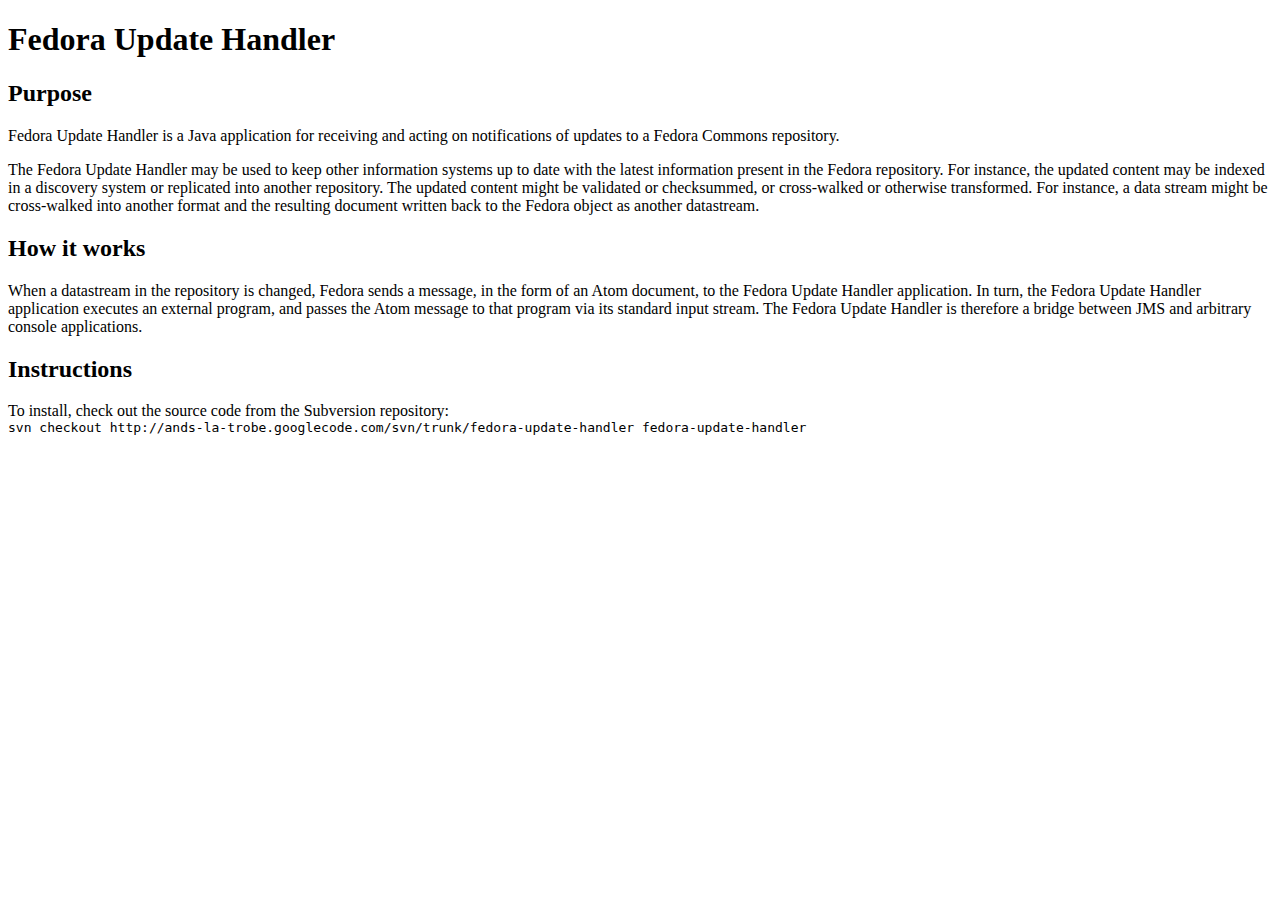
==== fedora-update-handler/index.html @ 0e4091f8 "Fixed directory name in build.xml" ====
<!DOCTYPE html PUBLIC "-//W3C//DTD XHTML 1.0 Transitional//EN" "http://www.w3.org/TR/xhtml1/DTD/xhtml1-transitional.dtd">
<html xmlns="http://www.w3.org/1999/xhtml" xml:lang="en">
	<head>
		<title>Fedora Update Handler</title>
	</head>
	<body>
		<h1>Fedora Update Handler</h1>
		<h2>Purpose</h2>
		<p>Fedora Update Handler is a Java application for receiving and acting on notifications of updates to a Fedora Commons repository.</p>
		<p>The Fedora Update Handler may be used to keep other information systems up to date with the latest information present in the Fedora repository. For instance, the updated content may be indexed in a discovery system or replicated into another repository. The updated content might be validated or checksummed, or cross-walked or otherwise transformed. For instance, a data stream might be cross-walked into another format and the resulting document written back to the Fedora object as another datastream.</p>
		<h2>How it works</h2>
		<p>When a datastream in the repository is changed, Fedora sends a message, in the form of an Atom document, to the Fedora Update Handler application. In turn, the Fedora Update Handler application executes an external program, and passes the Atom message to that program via its standard input stream. The Fedora Update Handler is therefore a bridge between JMS and arbitrary console applications.</p>
		<h2>Instructions</h2>
		<p>To install, check out the source code from the Subversion repository:<br/>
			<code>svn checkout http://ands-la-trobe.googlecode.com/svn/trunk/fedora-update-handler fedora-update-handler</code>
		</p>
	</body>
</html>
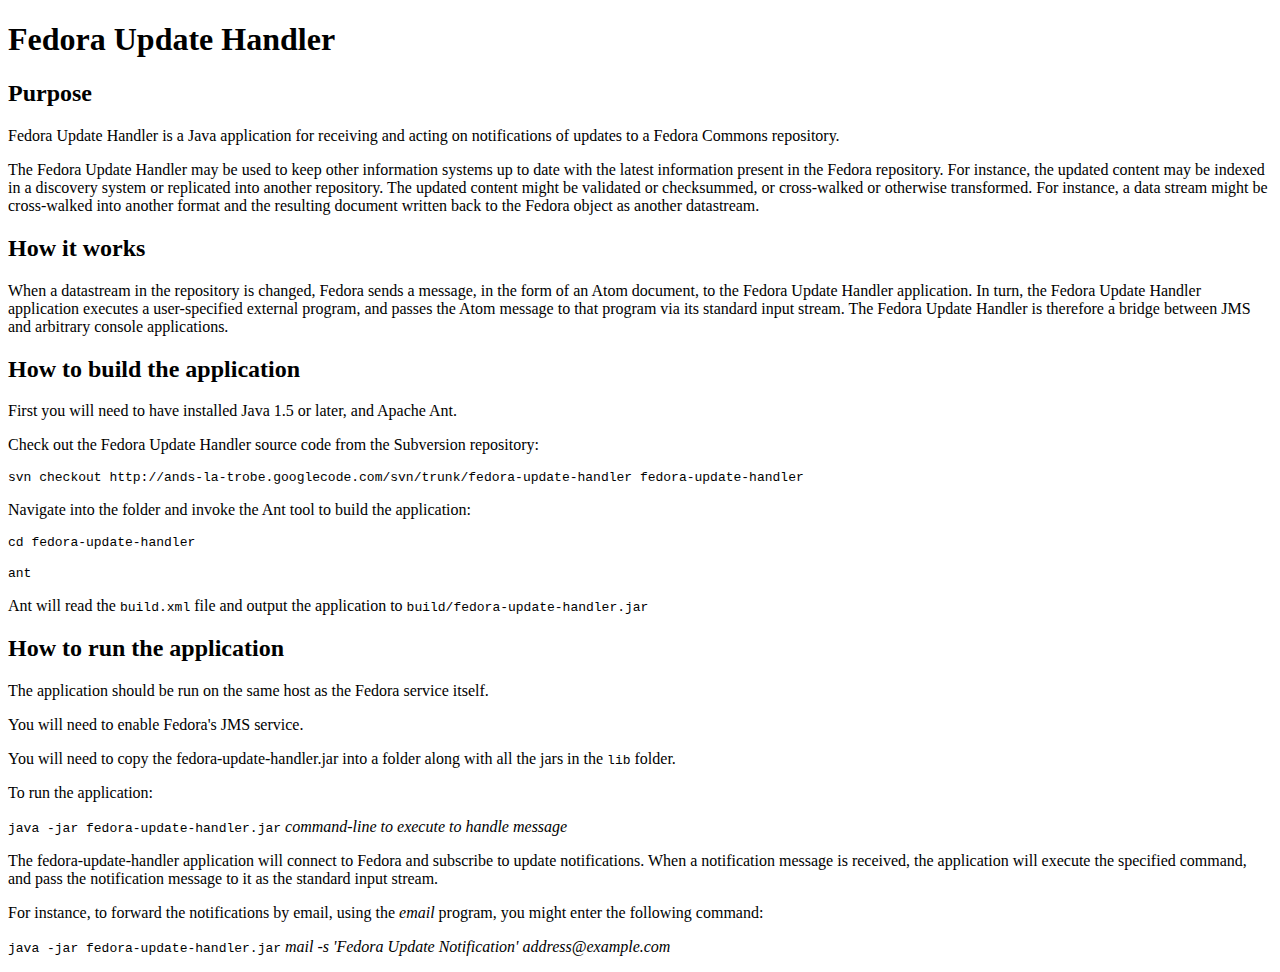
==== commit 9d5a3cae: "Updated documentation" ====
--- a/fedora-update-handler/index.html
+++ b/fedora-update-handler/index.html
@@ -9,10 +9,23 @@
 		<p>Fedora Update Handler is a Java application for receiving and acting on notifications of updates to a Fedora Commons repository.</p>
 		<p>The Fedora Update Handler may be used to keep other information systems up to date with the latest information present in the Fedora repository. For instance, the updated content may be indexed in a discovery system or replicated into another repository. The updated content might be validated or checksummed, or cross-walked or otherwise transformed. For instance, a data stream might be cross-walked into another format and the resulting document written back to the Fedora object as another datastream.</p>
 		<h2>How it works</h2>
-		<p>When a datastream in the repository is changed, Fedora sends a message, in the form of an Atom document, to the Fedora Update Handler application. In turn, the Fedora Update Handler application executes an external program, and passes the Atom message to that program via its standard input stream. The Fedora Update Handler is therefore a bridge between JMS and arbitrary console applications.</p>
-		<h2>Instructions</h2>
-		<p>To install, check out the source code from the Subversion repository:<br/>
-			<code>svn checkout http://ands-la-trobe.googlecode.com/svn/trunk/fedora-update-handler fedora-update-handler</code>
-		</p>
+		<p>When a datastream in the repository is changed, Fedora sends a message, in the form of an Atom document, to the Fedora Update Handler application. In turn, the Fedora Update Handler application executes a user-specified external program, and passes the Atom message to that program via its standard input stream. The Fedora Update Handler is therefore a bridge between JMS and arbitrary console applications.</p>
+		<h2>How to build the application</h2>
+		<p>First you will need to have installed Java 1.5 or later, and Apache Ant. </p>
+		<p>Check out the Fedora Update Handler source code from the Subversion repository:</p>
+		<p><kbd>svn checkout http://ands-la-trobe.googlecode.com/svn/trunk/fedora-update-handler fedora-update-handler</kbd></p>
+		<p>Navigate into the folder and invoke the Ant tool to build the application:</p>
+		<p><kbd>cd fedora-update-handler</kbd></p>
+		<p><kbd>ant</kbd></p>
+		<p>Ant will read the <code>build.xml</code> file and output the application to <code>build/fedora-update-handler.jar</code></p>
+		<h2>How to run the application</h2>
+		<p>The application should be run on the same host as the Fedora service itself. </p>
+		<p>You will need to enable Fedora's JMS service.</p>
+		<p>You will need to copy the fedora-update-handler.jar into a folder along with all the jars in the <code>lib</code> folder.</p>
+		<p>To run the application:</p>
+		<p><kbd>java -jar fedora-update-handler.jar</kbd> <var>command-line to execute to handle message</var></p>
+		<p>The fedora-update-handler application will connect to Fedora and subscribe to update notifications. When a notification message is received, the application will execute the specified command, and pass the notification message to it as the standard input stream.</p>
+		<p>For instance, to forward the notifications by email, using the <var>email</var> program, you might enter the following command:</p>
+		<p><kbd>java -jar fedora-update-handler.jar</kbd> <var>mail -s 'Fedora Update Notification' address@example.com</var></p>
 	</body>
 </html>
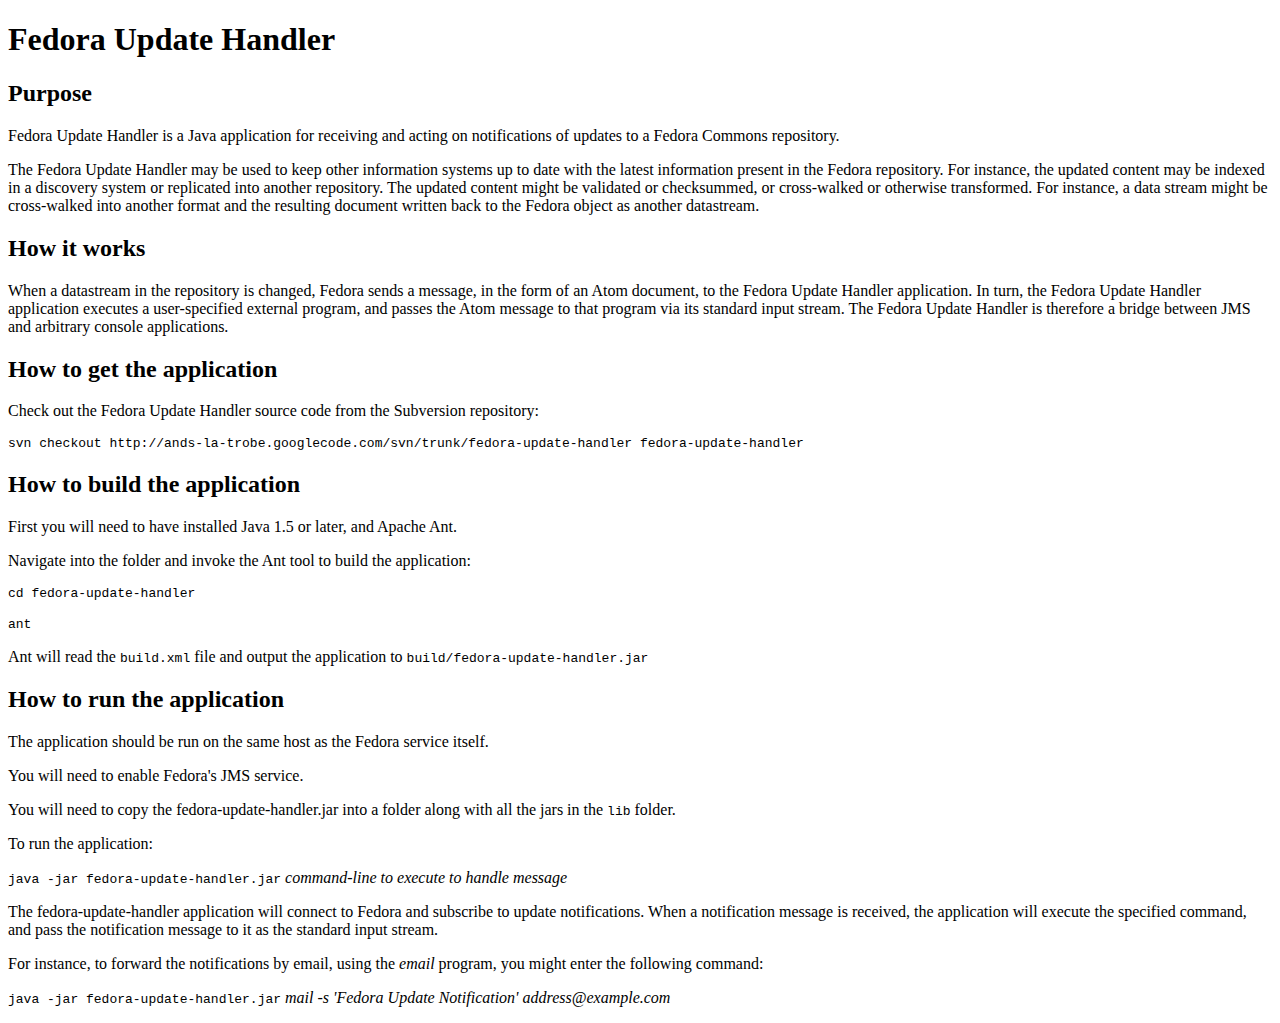
==== commit ecfd8b19: "Updated documentation" ====
--- a/fedora-update-handler/index.html
+++ b/fedora-update-handler/index.html
@@ -10,10 +10,11 @@
 		<p>The Fedora Update Handler may be used to keep other information systems up to date with the latest information present in the Fedora repository. For instance, the updated content may be indexed in a discovery system or replicated into another repository. The updated content might be validated or checksummed, or cross-walked or otherwise transformed. For instance, a data stream might be cross-walked into another format and the resulting document written back to the Fedora object as another datastream.</p>
 		<h2>How it works</h2>
 		<p>When a datastream in the repository is changed, Fedora sends a message, in the form of an Atom document, to the Fedora Update Handler application. In turn, the Fedora Update Handler application executes a user-specified external program, and passes the Atom message to that program via its standard input stream. The Fedora Update Handler is therefore a bridge between JMS and arbitrary console applications.</p>
+		<h2>How to get the application</h2>
+		<p>Check out the Fedora Update Handler source code from the Subversion repository:</p>
+		<p><kbd>svn checkout http://ands-la-trobe.googlecode.com/svn/trunk/fedora-update-handler fedora-update-handler</kbd></p>
 		<h2>How to build the application</h2>
 		<p>First you will need to have installed Java 1.5 or later, and Apache Ant. </p>
-		<p>Check out the Fedora Update Handler source code from the Subversion repository:</p>
-		<p><kbd>svn checkout http://ands-la-trobe.googlecode.com/svn/trunk/fedora-update-handler fedora-update-handler</kbd></p>
 		<p>Navigate into the folder and invoke the Ant tool to build the application:</p>
 		<p><kbd>cd fedora-update-handler</kbd></p>
 		<p><kbd>ant</kbd></p>
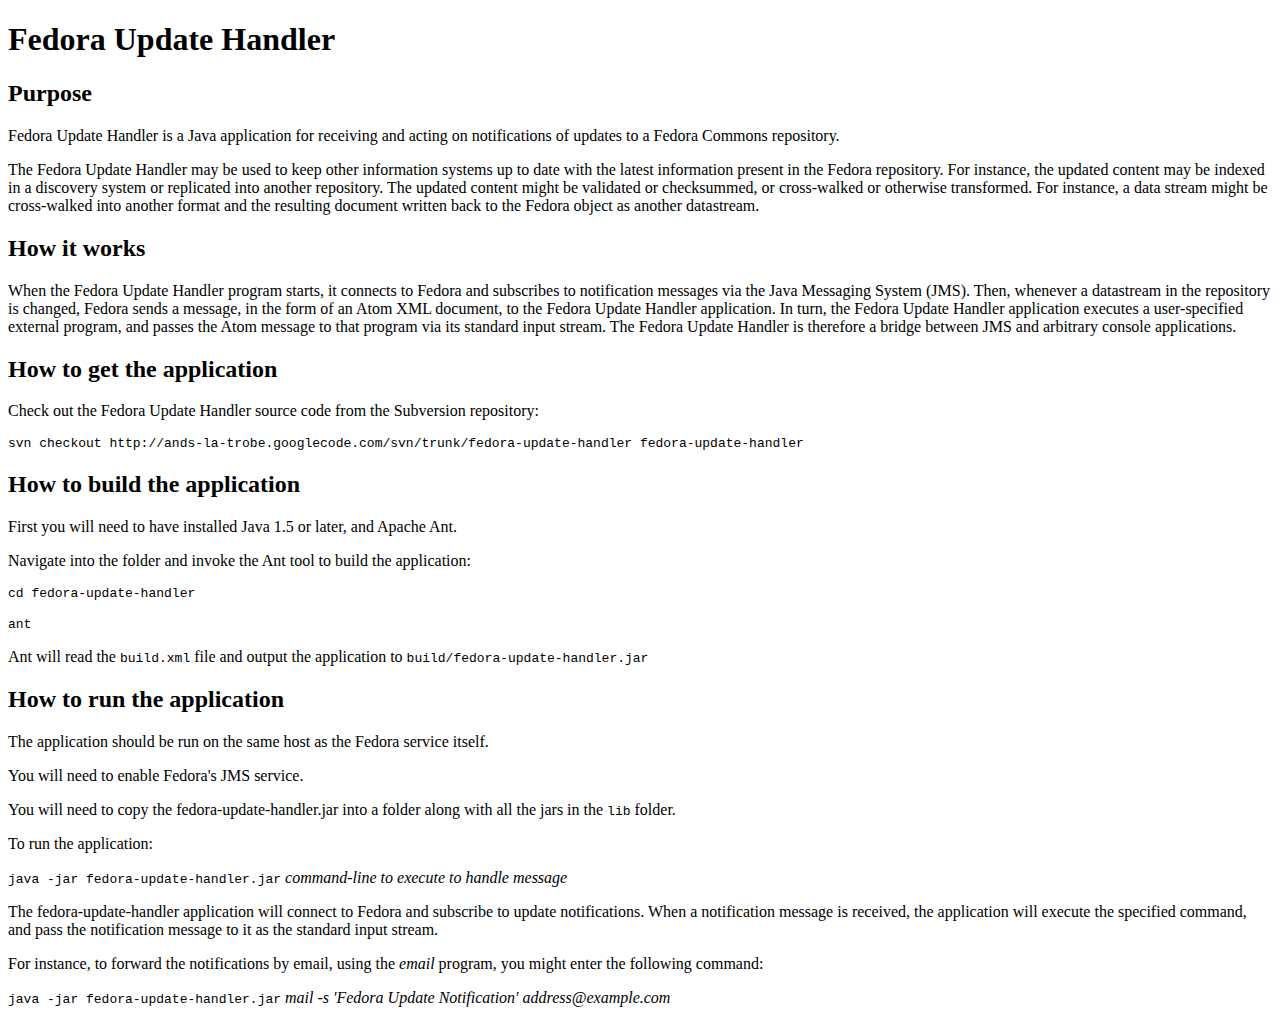
==== commit c3c9a1f6: "Updated documentation" ====
--- a/fedora-update-handler/index.html
+++ b/fedora-update-handler/index.html
@@ -9,7 +9,7 @@
 		<p>Fedora Update Handler is a Java application for receiving and acting on notifications of updates to a Fedora Commons repository.</p>
 		<p>The Fedora Update Handler may be used to keep other information systems up to date with the latest information present in the Fedora repository. For instance, the updated content may be indexed in a discovery system or replicated into another repository. The updated content might be validated or checksummed, or cross-walked or otherwise transformed. For instance, a data stream might be cross-walked into another format and the resulting document written back to the Fedora object as another datastream.</p>
 		<h2>How it works</h2>
-		<p>When a datastream in the repository is changed, Fedora sends a message, in the form of an Atom document, to the Fedora Update Handler application. In turn, the Fedora Update Handler application executes a user-specified external program, and passes the Atom message to that program via its standard input stream. The Fedora Update Handler is therefore a bridge between JMS and arbitrary console applications.</p>
+		<p>When the Fedora Update Handler program starts, it connects to Fedora and subscribes to notification messages via the Java Messaging System (JMS). Then, whenever a datastream in the repository is changed, Fedora sends a message, in the form of an Atom XML document, to the Fedora Update Handler application. In turn, the Fedora Update Handler application executes a user-specified external program, and passes the Atom message to that program via its standard input stream. The Fedora Update Handler is therefore a bridge between JMS and arbitrary console applications.</p>
 		<h2>How to get the application</h2>
 		<p>Check out the Fedora Update Handler source code from the Subversion repository:</p>
 		<p><kbd>svn checkout http://ands-la-trobe.googlecode.com/svn/trunk/fedora-update-handler fedora-update-handler</kbd></p>
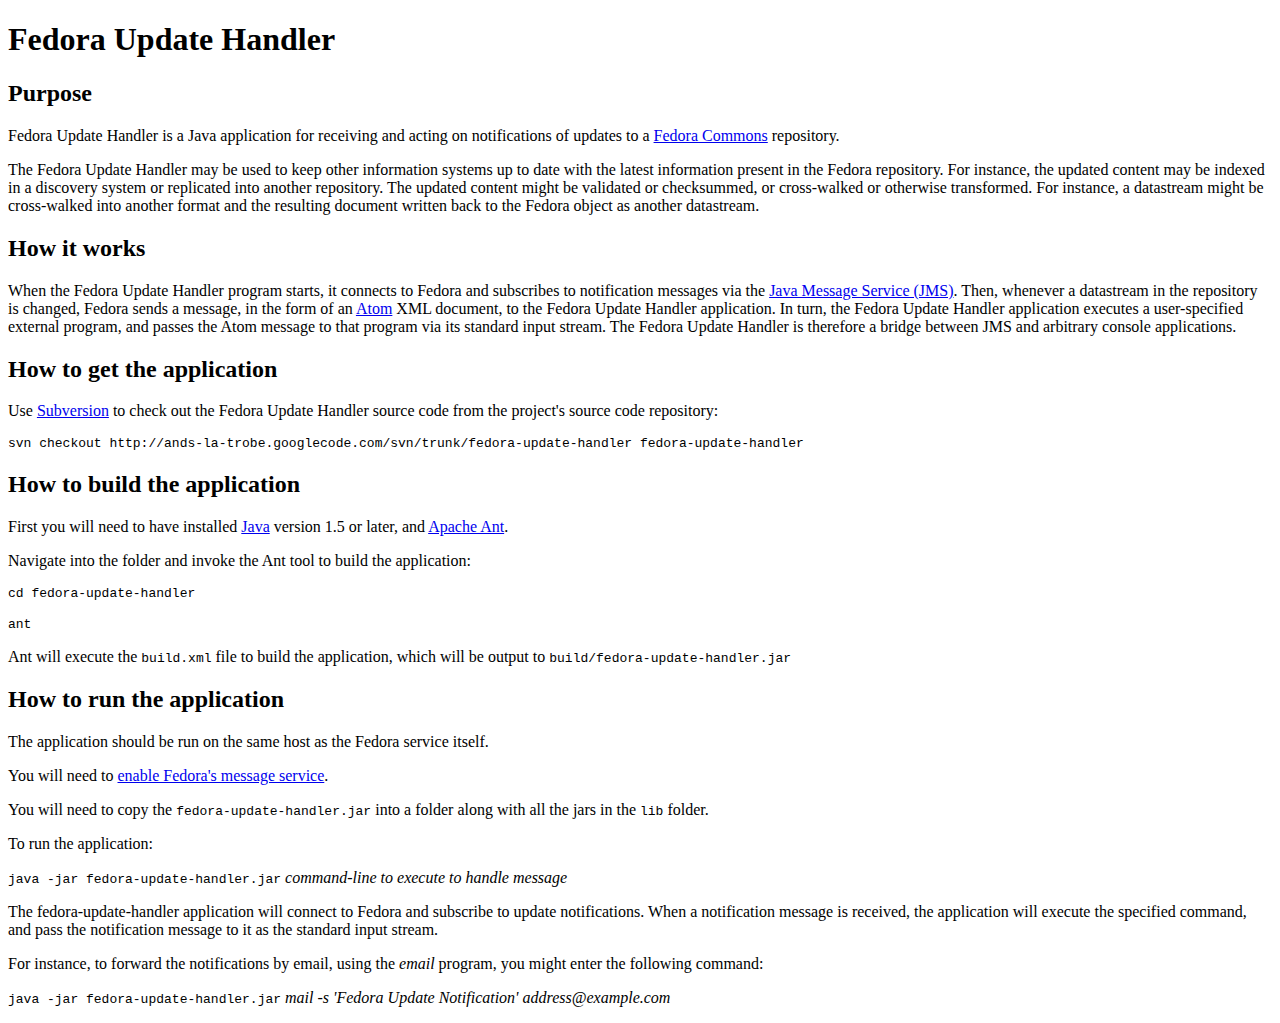
==== commit ac3af918: "updated Fedora Update Handler docs" ====
--- a/fedora-update-handler/index.html
+++ b/fedora-update-handler/index.html
@@ -6,23 +6,23 @@
 	<body>
 		<h1>Fedora Update Handler</h1>
 		<h2>Purpose</h2>
-		<p>Fedora Update Handler is a Java application for receiving and acting on notifications of updates to a Fedora Commons repository.</p>
-		<p>The Fedora Update Handler may be used to keep other information systems up to date with the latest information present in the Fedora repository. For instance, the updated content may be indexed in a discovery system or replicated into another repository. The updated content might be validated or checksummed, or cross-walked or otherwise transformed. For instance, a data stream might be cross-walked into another format and the resulting document written back to the Fedora object as another datastream.</p>
+		<p>Fedora Update Handler is a Java application for receiving and acting on notifications of updates to a <a href="http://fedora-commons.org/">Fedora Commons</a> repository.</p>
+		<p>The Fedora Update Handler may be used to keep other information systems up to date with the latest information present in the Fedora repository. For instance, the updated content may be indexed in a discovery system or replicated into another repository. The updated content might be validated or checksummed, or cross-walked or otherwise transformed. For instance, a datastream might be cross-walked into another format and the resulting document written back to the Fedora object as another datastream.</p>
 		<h2>How it works</h2>
-		<p>When the Fedora Update Handler program starts, it connects to Fedora and subscribes to notification messages via the Java Messaging System (JMS). Then, whenever a datastream in the repository is changed, Fedora sends a message, in the form of an Atom XML document, to the Fedora Update Handler application. In turn, the Fedora Update Handler application executes a user-specified external program, and passes the Atom message to that program via its standard input stream. The Fedora Update Handler is therefore a bridge between JMS and arbitrary console applications.</p>
+		<p>When the Fedora Update Handler program starts, it connects to Fedora and subscribes to notification messages via the <a href="http://en.wikipedia.org/wiki/Java_Message_Service">Java Message Service (JMS)</a>. Then, whenever a datastream in the repository is changed, Fedora sends a message, in the form of an <a href="http://en.wikipedia.org/wiki/Atom_%28standard%29">Atom</a> XML document, to the Fedora Update Handler application. In turn, the Fedora Update Handler application executes a user-specified external program, and passes the Atom message to that program via its standard input stream. The Fedora Update Handler is therefore a bridge between JMS and arbitrary console applications.</p>
 		<h2>How to get the application</h2>
-		<p>Check out the Fedora Update Handler source code from the Subversion repository:</p>
+		<p>Use <a href="http://subversion.apache.org/">Subversion</a> to check out the Fedora Update Handler source code from the project's source code repository:</p>
 		<p><kbd>svn checkout http://ands-la-trobe.googlecode.com/svn/trunk/fedora-update-handler fedora-update-handler</kbd></p>
 		<h2>How to build the application</h2>
-		<p>First you will need to have installed Java 1.5 or later, and Apache Ant. </p>
+		<p>First you will need to have installed <a href="http://www.java.com/en/download/manual.jsp">Java</a> version 1.5 or later, and <a href="http://ant.apache.org/bindownload.cgi">Apache Ant</a>. </p>
 		<p>Navigate into the folder and invoke the Ant tool to build the application:</p>
 		<p><kbd>cd fedora-update-handler</kbd></p>
 		<p><kbd>ant</kbd></p>
-		<p>Ant will read the <code>build.xml</code> file and output the application to <code>build/fedora-update-handler.jar</code></p>
+		<p>Ant will execute the <code>build.xml</code> file to build the application, which will be output to <code>build/fedora-update-handler.jar</code></p>
 		<h2>How to run the application</h2>
 		<p>The application should be run on the same host as the Fedora service itself. </p>
-		<p>You will need to enable Fedora's JMS service.</p>
-		<p>You will need to copy the fedora-update-handler.jar into a folder along with all the jars in the <code>lib</code> folder.</p>
+		<p>You will need to <a href="https://wiki.duraspace.org/display/FCR30/Messaging#Messaging-config">enable Fedora's message service</a>.</p>
+		<p>You will need to copy the <code>fedora-update-handler.jar</code> into a folder along with all the jars in the <code>lib</code> folder.</p>
 		<p>To run the application:</p>
 		<p><kbd>java -jar fedora-update-handler.jar</kbd> <var>command-line to execute to handle message</var></p>
 		<p>The fedora-update-handler application will connect to Fedora and subscribe to update notifications. When a notification message is received, the application will execute the specified command, and pass the notification message to it as the standard input stream.</p>
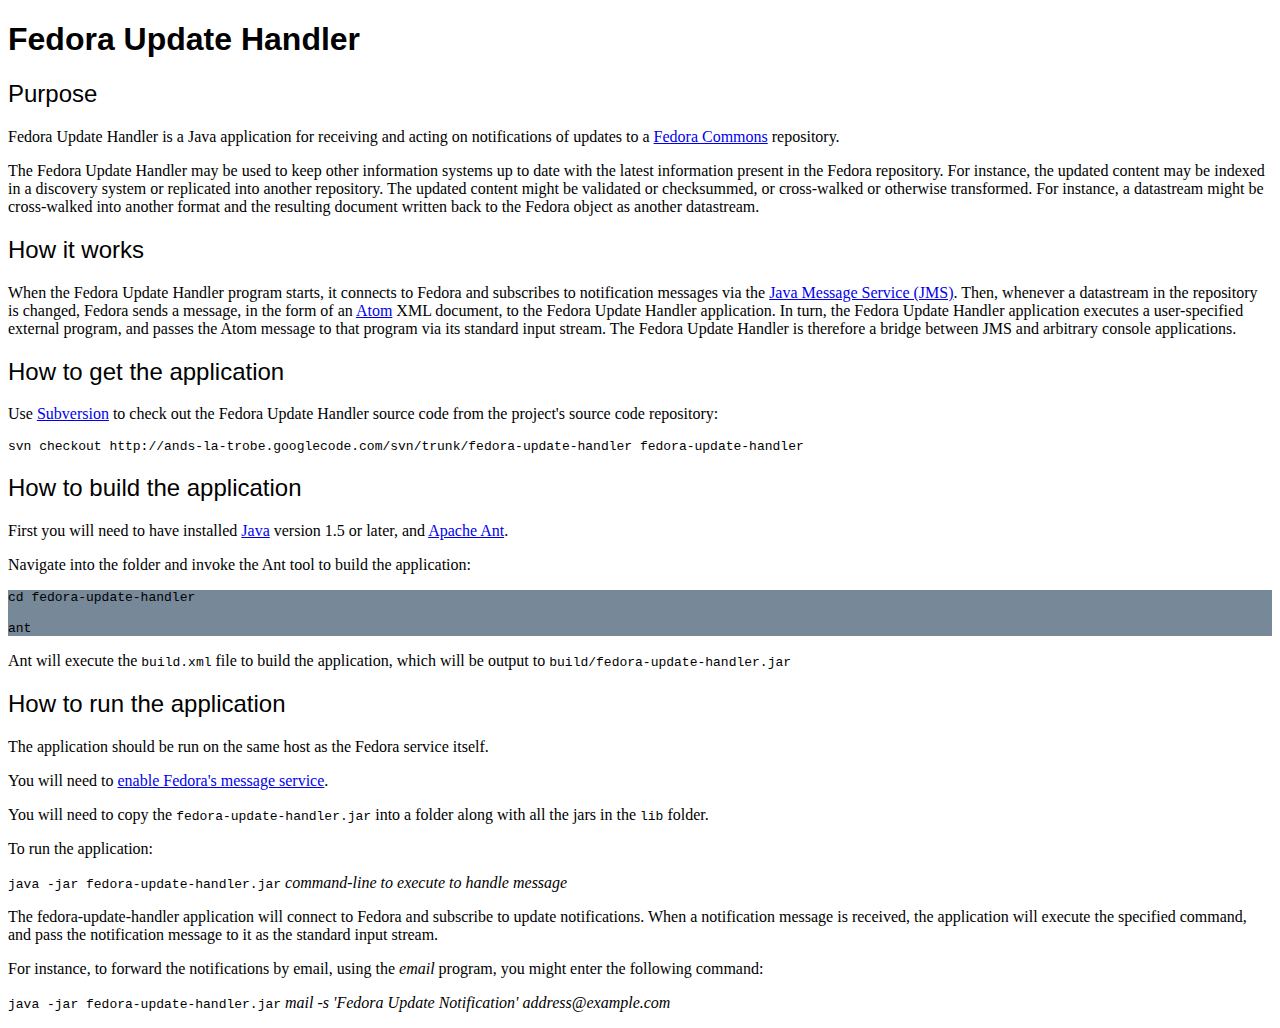
==== commit ab141bf1: "set html content type" ====
--- a/fedora-update-handler/index.html
+++ b/fedora-update-handler/index.html
@@ -2,6 +2,20 @@
 <html xmlns="http://www.w3.org/1999/xhtml" xml:lang="en">
 	<head>
 		<title>Fedora Update Handler</title>
+		<style type="text/css">
+			h1, h2 {
+				font-family: sans-serif;
+			}
+
+			h2 {
+				font-weight: normal;
+			}
+			
+			div.commands {
+				background-color: LightSlateGray;
+			}
+			
+		</style>
 	</head>
 	<body>
 		<h1>Fedora Update Handler</h1>
@@ -16,8 +30,10 @@
 		<h2>How to build the application</h2>
 		<p>First you will need to have installed <a href="http://www.java.com/en/download/manual.jsp">Java</a> version 1.5 or later, and <a href="http://ant.apache.org/bindownload.cgi">Apache Ant</a>. </p>
 		<p>Navigate into the folder and invoke the Ant tool to build the application:</p>
-		<p><kbd>cd fedora-update-handler</kbd></p>
-		<p><kbd>ant</kbd></p>
+		<div class="commands">
+			<p><kbd>cd fedora-update-handler</kbd></p>
+			<p><kbd>ant</kbd></p>
+		</div>
 		<p>Ant will execute the <code>build.xml</code> file to build the application, which will be output to <code>build/fedora-update-handler.jar</code></p>
 		<h2>How to run the application</h2>
 		<p>The application should be run on the same host as the Fedora service itself. </p>
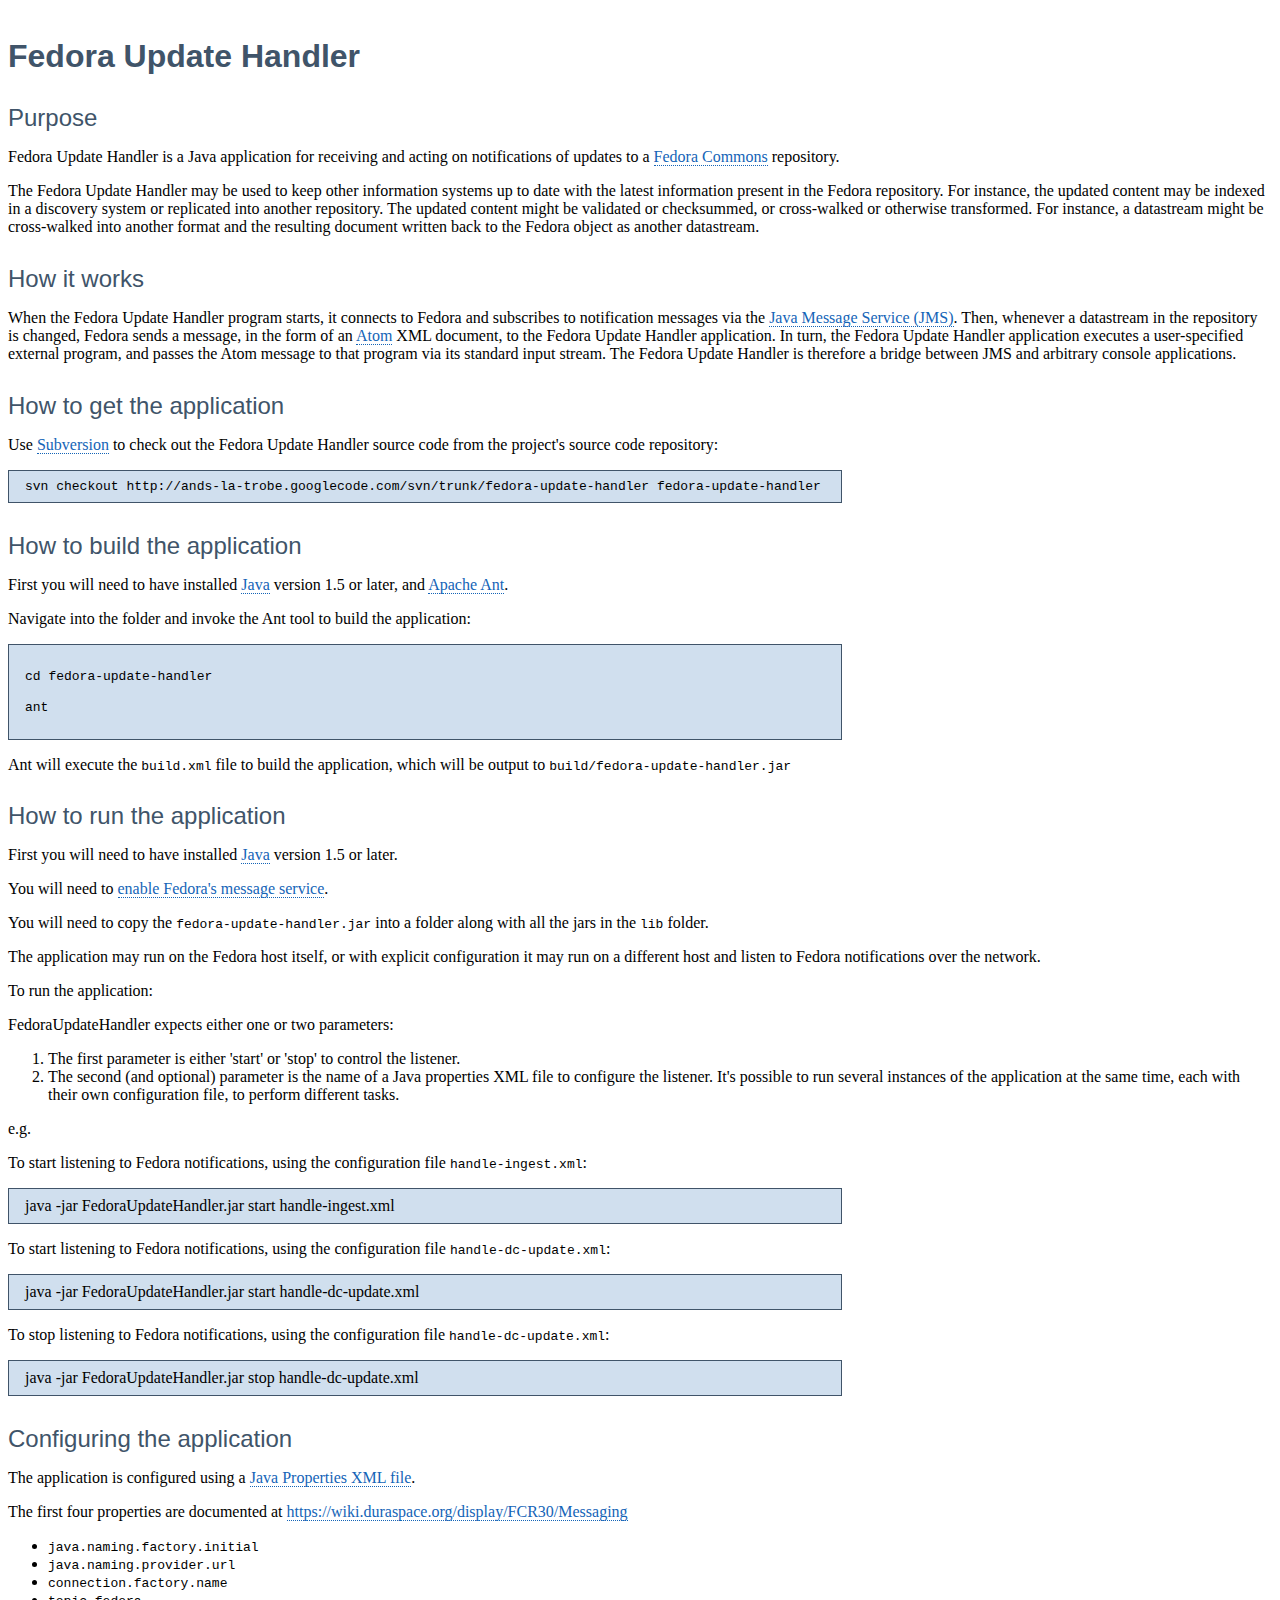
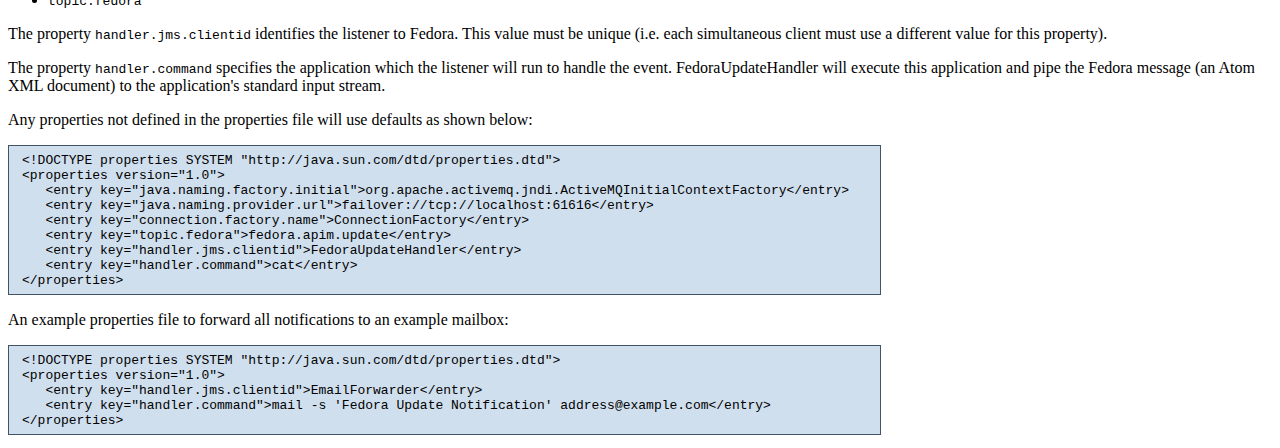
==== commit 92a00258: "updated documentation for FedoraUpdateHandler" ====
--- a/fedora-update-handler/index.html
+++ b/fedora-update-handler/index.html
@@ -4,15 +4,51 @@
 		<title>Fedora Update Handler</title>
 		<style type="text/css">
 			h1, h2 {
+				margin-top: 1.2em;
+				margin-bottom: 0.6em;
 				font-family: sans-serif;
+				color: #405469;
 			}
 
 			h2 {
 				font-weight: normal;
 			}
 			
-			div.commands {
-				background-color: LightSlateGray;
+			a {
+				color: #1464B7;
+				text-decoration: none;
+				border-bottom-style: dotted;
+				border-bottom-width: 1px;
+				border-bottom-color: #1464B7;
+			}
+			
+			a:visited {
+				color: #172A73;
+				border-bottom-color: #172A73; 
+			}
+			
+			.xml {
+				padding-top: 0.5em;
+				padding-bottom: 0.5em;
+				padding-left: 1em;
+				padding-right: 1em;
+				background-color: #D0DFEE;
+				border-style: solid;
+				border-width: 1px;
+				border-color: #405469;
+				width: 65em;
+			}
+
+			.command {
+				padding-top: 0.5em;
+				padding-bottom: 0.5em;
+				padding-left: 1em;
+				padding-right: 1em;
+				background-color: #D0DFEE;
+				border-style: solid;
+				border-width: 1px;
+				border-color: #405469;
+				width: 50em;
 			}
 			
 		</style>
@@ -26,23 +62,67 @@
 		<p>When the Fedora Update Handler program starts, it connects to Fedora and subscribes to notification messages via the <a href="http://en.wikipedia.org/wiki/Java_Message_Service">Java Message Service (JMS)</a>. Then, whenever a datastream in the repository is changed, Fedora sends a message, in the form of an <a href="http://en.wikipedia.org/wiki/Atom_%28standard%29">Atom</a> XML document, to the Fedora Update Handler application. In turn, the Fedora Update Handler application executes a user-specified external program, and passes the Atom message to that program via its standard input stream. The Fedora Update Handler is therefore a bridge between JMS and arbitrary console applications.</p>
 		<h2>How to get the application</h2>
 		<p>Use <a href="http://subversion.apache.org/">Subversion</a> to check out the Fedora Update Handler source code from the project's source code repository:</p>
-		<p><kbd>svn checkout http://ands-la-trobe.googlecode.com/svn/trunk/fedora-update-handler fedora-update-handler</kbd></p>
+		<p class="command"><kbd>svn checkout http://ands-la-trobe.googlecode.com/svn/trunk/fedora-update-handler fedora-update-handler</kbd></p>
 		<h2>How to build the application</h2>
 		<p>First you will need to have installed <a href="http://www.java.com/en/download/manual.jsp">Java</a> version 1.5 or later, and <a href="http://ant.apache.org/bindownload.cgi">Apache Ant</a>. </p>
 		<p>Navigate into the folder and invoke the Ant tool to build the application:</p>
-		<div class="commands">
+		<div class="command">
 			<p><kbd>cd fedora-update-handler</kbd></p>
 			<p><kbd>ant</kbd></p>
 		</div>
 		<p>Ant will execute the <code>build.xml</code> file to build the application, which will be output to <code>build/fedora-update-handler.jar</code></p>
 		<h2>How to run the application</h2>
-		<p>The application should be run on the same host as the Fedora service itself. </p>
+		<p>First you will need to have installed <a href="http://www.java.com/en/download/manual.jsp">Java</a> version 1.5 or later.</p>
 		<p>You will need to <a href="https://wiki.duraspace.org/display/FCR30/Messaging#Messaging-config">enable Fedora's message service</a>.</p>
 		<p>You will need to copy the <code>fedora-update-handler.jar</code> into a folder along with all the jars in the <code>lib</code> folder.</p>
+		<p>The application may run on the Fedora host itself, or with explicit configuration it may run on a different host and listen to Fedora notifications over the network.</p>
 		<p>To run the application:</p>
-		<p><kbd>java -jar fedora-update-handler.jar</kbd> <var>command-line to execute to handle message</var></p>
-		<p>The fedora-update-handler application will connect to Fedora and subscribe to update notifications. When a notification message is received, the application will execute the specified command, and pass the notification message to it as the standard input stream.</p>
-		<p>For instance, to forward the notifications by email, using the <var>email</var> program, you might enter the following command:</p>
-		<p><kbd>java -jar fedora-update-handler.jar</kbd> <var>mail -s 'Fedora Update Notification' address@example.com</var></p>
+<p>FedoraUpdateHandler expects either one or two parameters:</p>
+<ol>
+	<li>The first parameter is either 'start' or 'stop' to control the listener.</li>
+	<li>The second (and optional) parameter is the name of a Java properties XML file to configure the listener. It's possible to run several instances of the application at the same time, each with their own configuration file, to perform different tasks. </li>
+</ol>
+<p>e.g.</p>
+<p>To start listening to Fedora notifications, using the configuration file <code>handle-ingest.xml</code>:</p>
+<p class="command">java -jar FedoraUpdateHandler.jar start handle-ingest.xml</p>
+<p>To start listening to Fedora notifications, using the configuration file <code>handle-dc-update.xml</code>:</p>
+<p class="command">java -jar FedoraUpdateHandler.jar start handle-dc-update.xml</p>
+<p>To stop listening to Fedora notifications, using the configuration file <code>handle-dc-update.xml</code>:</p>
+<p class="command">java -jar FedoraUpdateHandler.jar stop handle-dc-update.xml</p>
+<h2>Configuring the application</h2>
+<p>The application is configured using a <a href="http://download.oracle.com/javase/1.5.0/docs/api/java/util/Properties.html">Java Properties XML file</a>.</p>
+
+<p>The first four properties are documented at <a href="https://wiki.duraspace.org/display/FCR30/Messaging">https://wiki.duraspace.org/display/FCR30/Messaging</a></p>
+<ul>
+	<li><code>java.naming.factory.initial</code></li>
+	<li><code>java.naming.provider.url</code></li>
+	<li><code>connection.factory.name</code></li>
+	<li><code>topic.fedora</code></li>
+</ul>
+<p>The property <code>handler.jms.clientid</code> identifies the listener to Fedora. This value must be unique (i.e. each simultaneous client must use a different value for this property).</p>
+<p>The property <code>handler.command</code> specifies the application which the listener will run to handle the event.
+FedoraUpdateHandler will execute this application and pipe the Fedora message (an Atom XML document)
+to the application's standard input stream. </p>
+<p>Any properties not defined in the properties file will use defaults as shown below:</p>
+<pre class="xml">
+&lt;!DOCTYPE properties SYSTEM "http://java.sun.com/dtd/properties.dtd"&gt;
+&lt;properties version="1.0"&gt;
+   &lt;entry key="java.naming.factory.initial"&gt;org.apache.activemq.jndi.ActiveMQInitialContextFactory&lt;/entry&gt;
+   &lt;entry key="java.naming.provider.url"&gt;failover://tcp://localhost:61616&lt;/entry&gt;
+   &lt;entry key="connection.factory.name"&gt;ConnectionFactory&lt;/entry&gt;
+   &lt;entry key="topic.fedora"&gt;fedora.apim.update&lt;/entry&gt;
+   &lt;entry key="handler.jms.clientid"&gt;FedoraUpdateHandler&lt;/entry&gt;
+   &lt;entry key="handler.command"&gt;cat&lt;/entry&gt;
+&lt;/properties&gt;
+</pre>
+
+<p>An example properties file to forward all notifications to an example mailbox:</p>
+<pre class="xml">
+&lt;!DOCTYPE properties SYSTEM "http://java.sun.com/dtd/properties.dtd"&gt;
+&lt;properties version="1.0"&gt;
+   &lt;entry key="handler.jms.clientid"&gt;EmailForwarder&lt;/entry&gt;
+   &lt;entry key="handler.command"&gt;mail -s 'Fedora Update Notification' address@example.com&lt;/entry&gt;
+&lt;/properties&gt;
+</pre>
 	</body>
 </html>
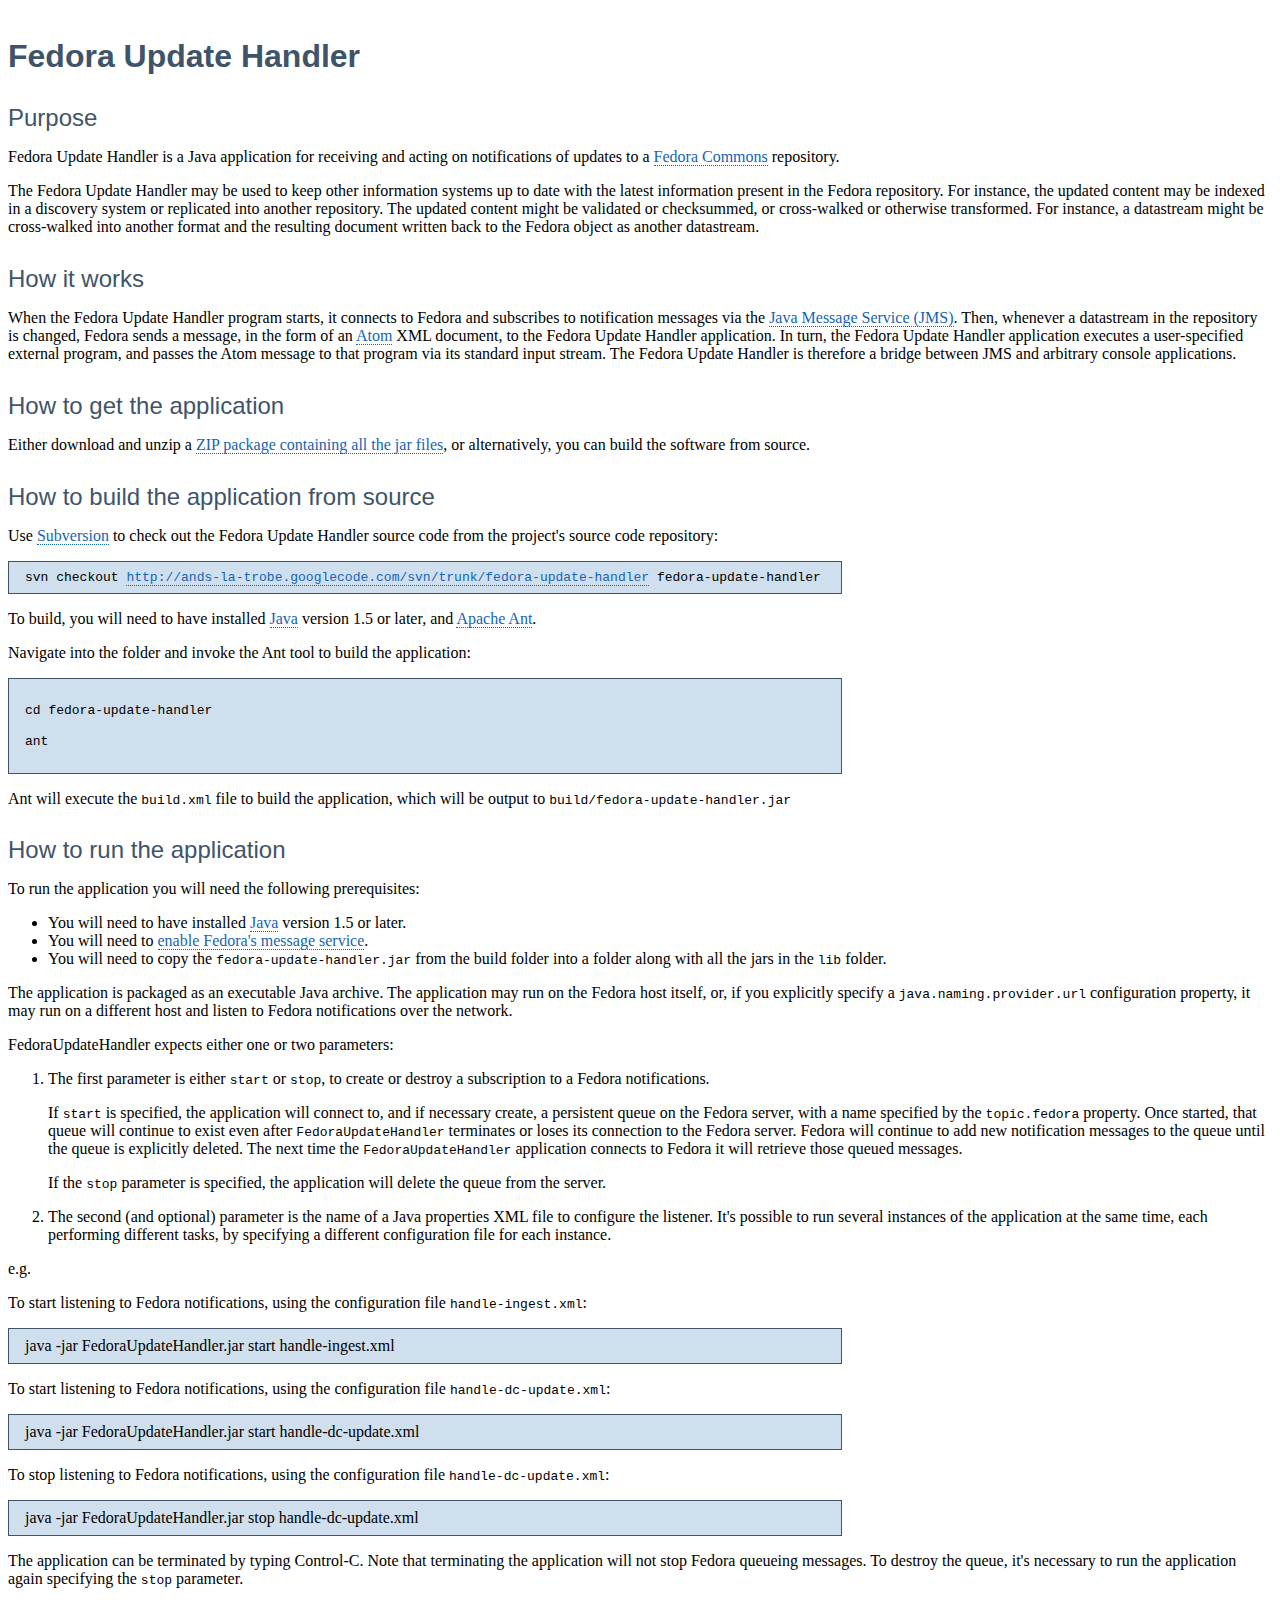
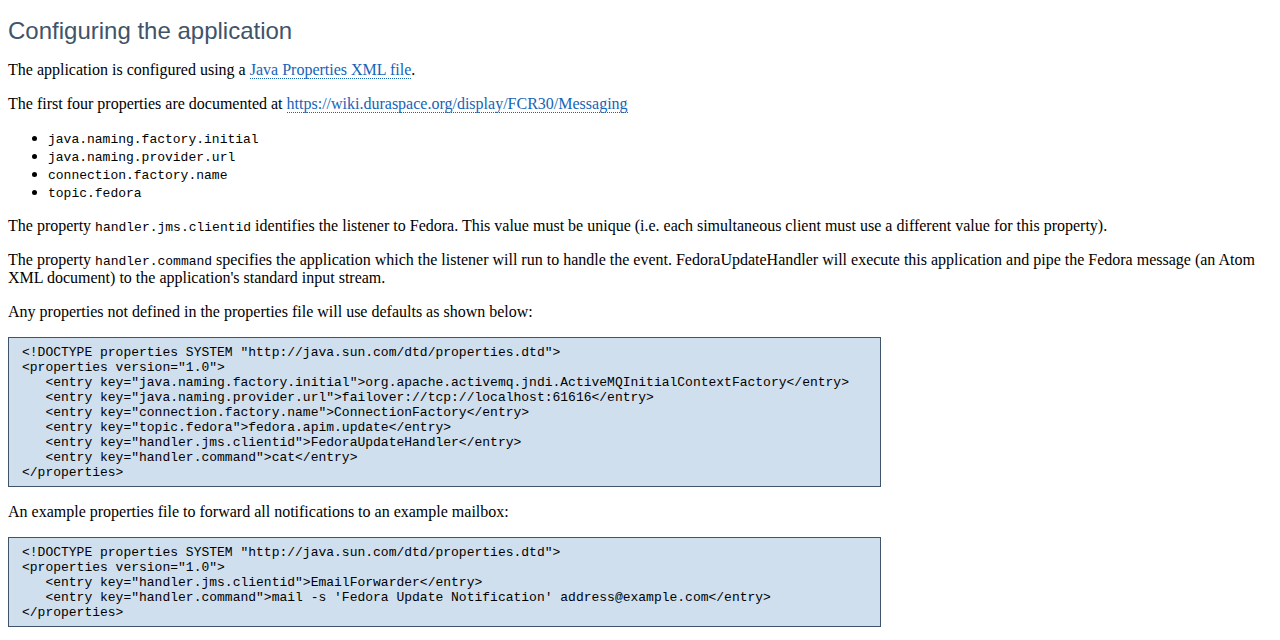
==== commit a00612b1: "added note about how to download prebuilt binaries" ====
--- a/fedora-update-handler/index.html
+++ b/fedora-update-handler/index.html
@@ -1,3 +1,4 @@
+
 <!DOCTYPE html PUBLIC "-//W3C//DTD XHTML 1.0 Transitional//EN" "http://www.w3.org/TR/xhtml1/DTD/xhtml1-transitional.dtd">
 <html xmlns="http://www.w3.org/1999/xhtml" xml:lang="en">
 	<head>
@@ -61,50 +62,73 @@
 		<h2>How it works</h2>
 		<p>When the Fedora Update Handler program starts, it connects to Fedora and subscribes to notification messages via the <a href="http://en.wikipedia.org/wiki/Java_Message_Service">Java Message Service (JMS)</a>. Then, whenever a datastream in the repository is changed, Fedora sends a message, in the form of an <a href="http://en.wikipedia.org/wiki/Atom_%28standard%29">Atom</a> XML document, to the Fedora Update Handler application. In turn, the Fedora Update Handler application executes a user-specified external program, and passes the Atom message to that program via its standard input stream. The Fedora Update Handler is therefore a bridge between JMS and arbitrary console applications.</p>
 		<h2>How to get the application</h2>
+		<p>Either download and unzip a <a href="http://ands-la-trobe.googlecode.com/files/fedora-update-handler.zip">ZIP package containing all the jar files</a>, or
+		alternatively, you can build the software from source. </p>
+		<h2>How to build the application from source</h2>
 		<p>Use <a href="http://subversion.apache.org/">Subversion</a> to check out the Fedora Update Handler source code from the project's source code repository:</p>
-		<p class="command"><kbd>svn checkout http://ands-la-trobe.googlecode.com/svn/trunk/fedora-update-handler fedora-update-handler</kbd></p>
-		<h2>How to build the application</h2>
-		<p>First you will need to have installed <a href="http://www.java.com/en/download/manual.jsp">Java</a> version 1.5 or later, and <a href="http://ant.apache.org/bindownload.cgi">Apache Ant</a>. </p>
+		<p class="command">
+			<kbd>svn checkout <a href="http://ands-la-trobe.googlecode.com/svn/trunk/fedora-update-handler">http://ands-la-trobe.googlecode.com/svn/trunk/fedora-update-handler</a> fedora-update-handler</kbd>
+		</p>
+		<p>To build, you will need to have installed <a href="http://www.java.com/en/download/manual.jsp">Java</a> version 1.5 or later, and <a href="http://ant.apache.org/bindownload.cgi">Apache Ant</a>. </p>
 		<p>Navigate into the folder and invoke the Ant tool to build the application:</p>
 		<div class="command">
-			<p><kbd>cd fedora-update-handler</kbd></p>
-			<p><kbd>ant</kbd></p>
+			<p>
+				<kbd>cd fedora-update-handler</kbd>
+			</p>
+			<p>
+				<kbd>ant</kbd>
+			</p>
 		</div>
-		<p>Ant will execute the <code>build.xml</code> file to build the application, which will be output to <code>build/fedora-update-handler.jar</code></p>
+		<p>Ant will execute the <code>build.xml</code> file to build the application, which will be output to <code>build/fedora-update-handler.jar</code>
+		</p>
 		<h2>How to run the application</h2>
-		<p>First you will need to have installed <a href="http://www.java.com/en/download/manual.jsp">Java</a> version 1.5 or later.</p>
-		<p>You will need to <a href="https://wiki.duraspace.org/display/FCR30/Messaging#Messaging-config">enable Fedora's message service</a>.</p>
-		<p>You will need to copy the <code>fedora-update-handler.jar</code> into a folder along with all the jars in the <code>lib</code> folder.</p>
-		<p>The application may run on the Fedora host itself, or with explicit configuration it may run on a different host and listen to Fedora notifications over the network.</p>
-		<p>To run the application:</p>
-<p>FedoraUpdateHandler expects either one or two parameters:</p>
-<ol>
-	<li>The first parameter is either 'start' or 'stop' to control the listener.</li>
-	<li>The second (and optional) parameter is the name of a Java properties XML file to configure the listener. It's possible to run several instances of the application at the same time, each with their own configuration file, to perform different tasks. </li>
-</ol>
-<p>e.g.</p>
-<p>To start listening to Fedora notifications, using the configuration file <code>handle-ingest.xml</code>:</p>
-<p class="command">java -jar FedoraUpdateHandler.jar start handle-ingest.xml</p>
-<p>To start listening to Fedora notifications, using the configuration file <code>handle-dc-update.xml</code>:</p>
-<p class="command">java -jar FedoraUpdateHandler.jar start handle-dc-update.xml</p>
-<p>To stop listening to Fedora notifications, using the configuration file <code>handle-dc-update.xml</code>:</p>
-<p class="command">java -jar FedoraUpdateHandler.jar stop handle-dc-update.xml</p>
-<h2>Configuring the application</h2>
-<p>The application is configured using a <a href="http://download.oracle.com/javase/1.5.0/docs/api/java/util/Properties.html">Java Properties XML file</a>.</p>
+		<p>To run the application you will need the following prerequisites:</p>
+		<ul>
+			<li>You will need to have installed <a href="http://www.java.com/en/download/manual.jsp">Java</a> version 1.5 or later.</li>
+			<li>You will need to <a href="https://wiki.duraspace.org/display/FCR30/Messaging#Messaging-config">enable Fedora's message service</a>.</li>
+			<li>You will need to copy the <code>fedora-update-handler.jar</code> from the build folder into a folder along with all the jars in the <code>lib</code> folder.</li>
+		</ul>
+		<p>The application is packaged as an executable Java archive. The application may run on the Fedora host itself, or, if you explicitly specify a <code>java.naming.provider.url</code> configuration property, it may run on a different host and listen to Fedora notifications over the network.</p>
+		<p>FedoraUpdateHandler expects either one or two parameters:</p>
+		<ol>
+			<li><p>The first parameter is either <code>start</code> or <code>stop</code>, to create or destroy a subscription to a Fedora notifications.</p>
+			<p>If <code>start</code> is specified, the application will connect to, and if necessary create, a persistent queue on the Fedora server, with a name specified by the <code>topic.fedora</code> property. Once started, that queue will continue to exist even after <code>FedoraUpdateHandler</code> terminates or loses its connection to the Fedora server. Fedora will continue to add new notification messages to the queue until the queue is explicitly deleted. The next time the <code>FedoraUpdateHandler</code> application connects to Fedora it will retrieve those queued messages. </p>
+			<p>If the <code>stop</code> parameter is specified, the application will delete the queue from the server.</p></li>
+			<li><p>The second (and optional) parameter is the name of a Java properties XML file to configure the listener. It's possible to run several instances of the application at the same time, each performing different tasks, by specifying a different configuration file for each instance. </p></li>
+		</ol>
+		<p>e.g.</p>
+		<p>To start listening to Fedora notifications, using the configuration file <code>handle-ingest.xml</code>:</p>
+		<p class="command">java -jar FedoraUpdateHandler.jar start handle-ingest.xml</p>
+		<p>To start listening to Fedora notifications, using the configuration file <code>handle-dc-update.xml</code>:</p>
+		<p class="command">java -jar FedoraUpdateHandler.jar start handle-dc-update.xml</p>
+		<p>To stop listening to Fedora notifications, using the configuration file <code>handle-dc-update.xml</code>:</p>
+		<p class="command">java -jar FedoraUpdateHandler.jar stop handle-dc-update.xml</p>
+		<p>The application can be terminated by typing Control-C. Note that terminating the application will not stop Fedora queueing messages. To destroy the queue, it's necessary to run the application again specifying the <code>stop</code> parameter.</p>
+		<h2>Configuring the application</h2>
+		<p>The application is configured using a <a href="http://download.oracle.com/javase/1.5.0/docs/api/java/util/Properties.html">Java Properties XML file</a>.</p>
 
-<p>The first four properties are documented at <a href="https://wiki.duraspace.org/display/FCR30/Messaging">https://wiki.duraspace.org/display/FCR30/Messaging</a></p>
-<ul>
-	<li><code>java.naming.factory.initial</code></li>
-	<li><code>java.naming.provider.url</code></li>
-	<li><code>connection.factory.name</code></li>
-	<li><code>topic.fedora</code></li>
-</ul>
-<p>The property <code>handler.jms.clientid</code> identifies the listener to Fedora. This value must be unique (i.e. each simultaneous client must use a different value for this property).</p>
-<p>The property <code>handler.command</code> specifies the application which the listener will run to handle the event.
+		<p>The first four properties are documented at <a href="https://wiki.duraspace.org/display/FCR30/Messaging">https://wiki.duraspace.org/display/FCR30/Messaging</a>
+		</p>
+		<ul>
+			<li>
+				<code>java.naming.factory.initial</code>
+			</li>
+			<li>
+				<code>java.naming.provider.url</code>
+			</li>
+			<li>
+				<code>connection.factory.name</code>
+			</li>
+			<li>
+				<code>topic.fedora</code>
+			</li>
+		</ul>
+		<p>The property <code>handler.jms.clientid</code> identifies the listener to Fedora. This value must be unique (i.e. each simultaneous client must use a different value for this property).</p>
+		<p>The property <code>handler.command</code> specifies the application which the listener will run to handle the event.
 FedoraUpdateHandler will execute this application and pipe the Fedora message (an Atom XML document)
 to the application's standard input stream. </p>
-<p>Any properties not defined in the properties file will use defaults as shown below:</p>
-<pre class="xml">
+		<p>Any properties not defined in the properties file will use defaults as shown below:</p>
+		<pre class="xml">
 &lt;!DOCTYPE properties SYSTEM "http://java.sun.com/dtd/properties.dtd"&gt;
 &lt;properties version="1.0"&gt;
    &lt;entry key="java.naming.factory.initial"&gt;org.apache.activemq.jndi.ActiveMQInitialContextFactory&lt;/entry&gt;
@@ -116,8 +140,8 @@
 &lt;/properties&gt;
 </pre>
 
-<p>An example properties file to forward all notifications to an example mailbox:</p>
-<pre class="xml">
+		<p>An example properties file to forward all notifications to an example mailbox:</p>
+		<pre class="xml">
 &lt;!DOCTYPE properties SYSTEM "http://java.sun.com/dtd/properties.dtd"&gt;
 &lt;properties version="1.0"&gt;
    &lt;entry key="handler.jms.clientid"&gt;EmailForwarder&lt;/entry&gt;
